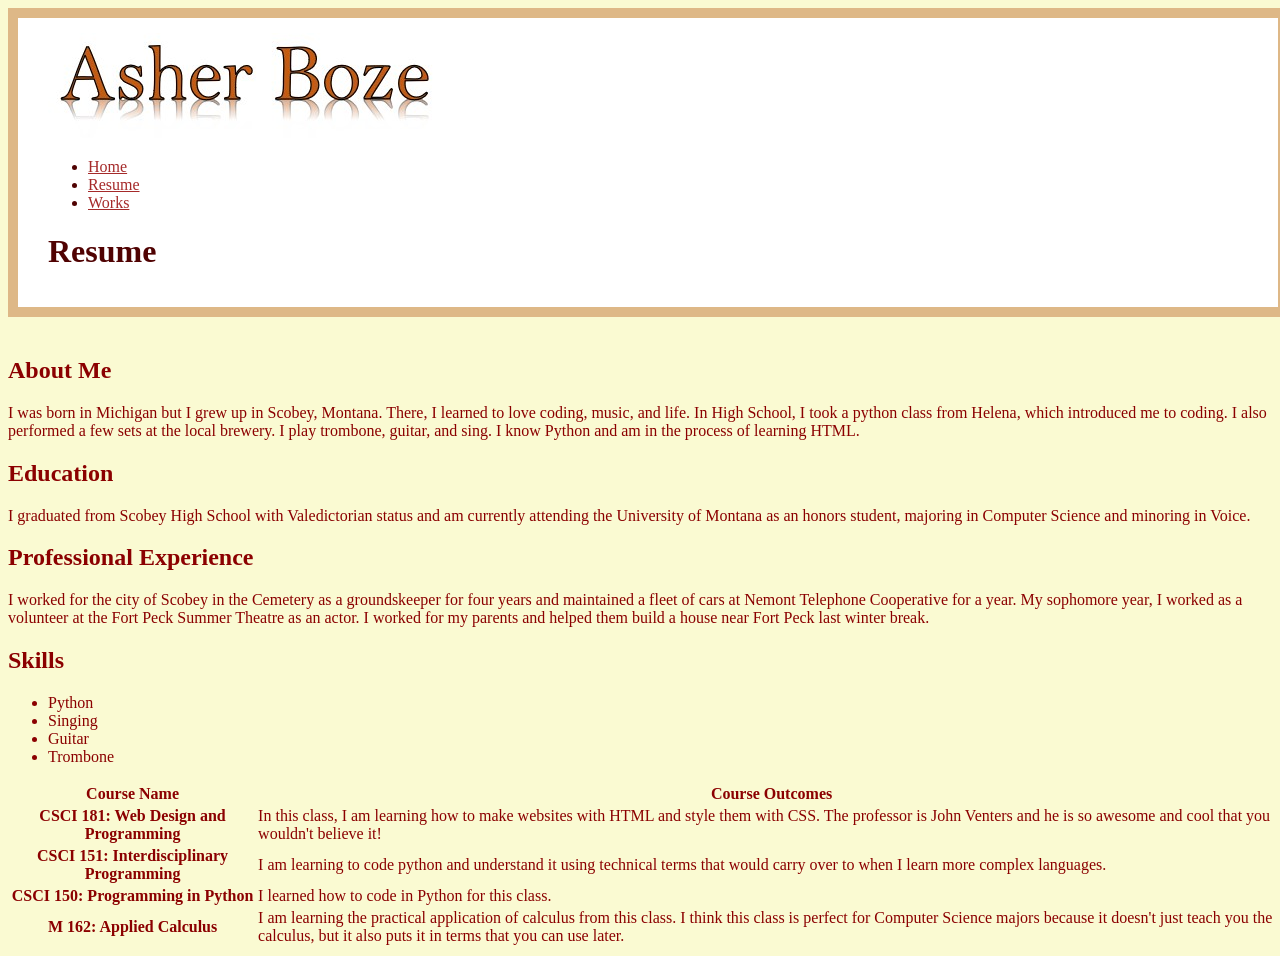
==== resume.html @ 5504fce7 "Copied Different Repository Due to a myriad of issues, I had to copy this repository." ====
<!doctype html>
<html lang="en">
  <head>
    <meta charset="UTF-8" />
    <meta name="viewport" content="width=device-width, initial-scale=1.0" />
    <link rel="stylesheet" href="./styles/styles.css" />
    <title>Practice Web Page</title>
  </head>
  <body>
    <header id="Page-header">
      <img src="./Images/Asher Boze Logo.jpg" alt="Logo of Name" />
      <nav>
        <ul>
          <li><a href="index.html">Home</a></li>
          <li><a href="resume.html">Resume</a></li>
          <li><a href="works.html">Works</a></li>
        </ul>
      </nav>
      <h1>Resume</h1>
    </header>

    <main class="body_text">
      <header>
        <h2>About Me</h2>
      </header>

      <p>
        I was born in Michigan but I grew up in Scobey, Montana. There, I
        learned to love coding, music, and life. In High School, I took a python
        class from Helena, which introduced me to coding. I also performed a few
        sets at the local brewery. I play trombone, guitar, and sing. I know
        Python and am in the process of learning HTML.
      </p>

      <header>
        <h2>Education</h2>
      </header>

      <p>
        I graduated from Scobey High School with Valedictorian status and am
        currently attending the University of Montana as an honors student,
        majoring in Computer Science and minoring in Voice.
      </p>

      <header>
        <h2>Professional Experience</h2>
      </header>

      <p>
        I worked for the city of Scobey in the Cemetery as a groundskeeper for
        four years and maintained a fleet of cars at Nemont Telephone
        Cooperative for a year. My sophomore year, I worked as a volunteer at
        the Fort Peck Summer Theatre as an actor. I worked for my parents and
        helped them build a house near Fort Peck last winter break.
      </p>

      <header>
        <h2>Skills</h2>
      </header>

      <ul>
        <li>Python</li>
        <li>Singing</li>
        <li>Guitar</li>
        <li>Trombone</li>
      </ul>

      <table>
        <thead>
          <tr>
            <th scope="col">Course Name</th>
            <th scope="col">Course Outcomes</th>
          </tr>
        </thead>
        <tbody>
          <tr>
            <th scope="row">CSCI 181: Web Design and Programming</th>
            <td>
              In this class, I am learning how to make websites with HTML and
              style them with CSS. The professor is John Venters and he is so
              awesome and cool that you wouldn't believe it!
            </td>
          </tr>
          <tr>
            <th scope="row">CSCI 151: Interdisciplinary Programming</th>
            <td>
              I am learning to code python and understand it using technical
              terms that would carry over to when I learn more complex
              languages.
            </td>
          </tr>
          <tr>
            <th scope="row">CSCI 150: Programming in Python</th>
            <td>I learned how to code in Python for this class.</td>
          </tr>
          <tr>
            <th scope="row">M 162: Applied Calculus</th>
            <td>
              I am learning the practical application of calculus from this
              class. I think this class is perfect for Computer Science majors
              because it doesn't just teach you the calculus, but it also puts
              it in terms that you can use later.
            </td>
          </tr>
        </tbody>
      </table>
    </main>
  </body>
</html>
---- styles/styles.css ----
@import url("https://fonts.googleapis.com/css2?family=Roboto:wght@400;700&display=swap");

html {
  font-size: 16px;
  box-sizing: border-box;
  background-color: lightgoldenrodyellow;
}

body {
  max-width: 100%;
  overflow-x: hidden;
  width: 100vw;
}

main {
  width: 100%;
  max-width: 100%;
}

#Page-header {
  background-color: white;
  border: 10px solid burlywood;
  color: rgb(80, 2, 2);
  padding: 15px 30px;
  position: sticky;
  top: 0;
  z-index: 100;
}

#Page-header nav a {
  color: brown;
}

#Page-header nav a:hover {
  color: darkred;
}

.body_text {
  color: darkred;
  font-family: "Times New Roman", Times, serif;
  padding-top: 20px;
}

.body_text a {
  color: brown;
}

.body_text a:hover {
  color: darkred;
}

.body_text h1 {
  color: rgb(100, 4, 4);
}

.body_text h2 {
  color: darkred;
}

.body_text h3 {
  color: rgb(120, 10, 10);
}

.body_text h4 {
  color: rgb(140, 20, 20);
}

.body_text h5 {
  color: rgb(160, 30, 30);
}

.body_text small {
  color: #a01e1e;
}

.cards {
  background-color: white;
  border: 10px solid burlywood;
  border-radius: 10px;
  color: rgb(80, 2, 2);
  padding: 15px 30px;
  box-shadow: 0 2px 8px rgba(0, 0, 0, 0.1);
  margin-bottom: 25px;
}
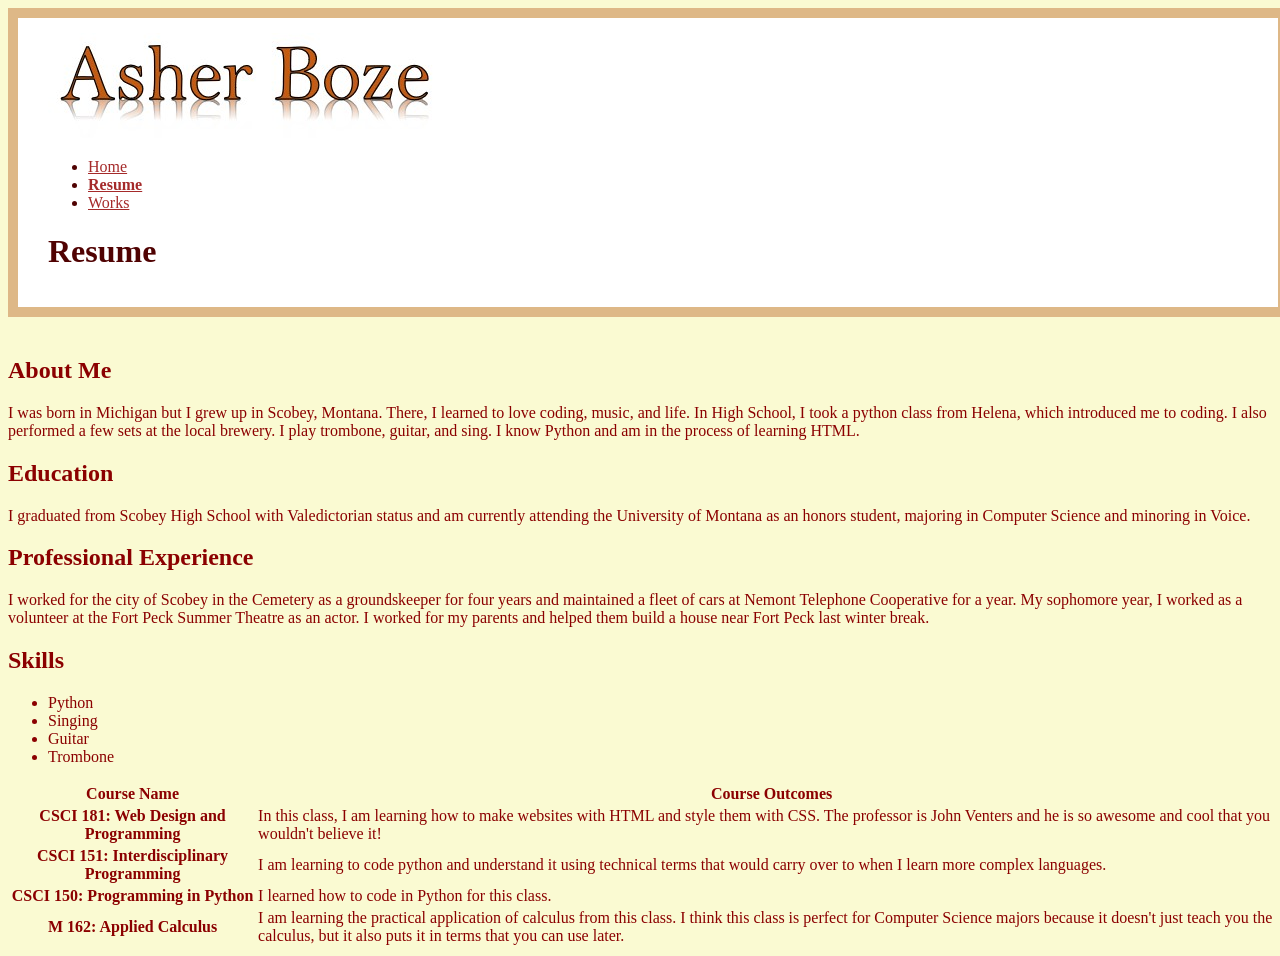
==== commit 2cd6bf0f: "Added Accessibility I added some aria labels and a skip link." ====
--- a/resume.html
+++ b/resume.html
@@ -7,19 +7,20 @@
     <title>Practice Web Page</title>
   </head>
   <body>
+    <a href="#main-content" class="skip-link">Skip to main content</a>
     <header id="Page-header">
       <img src="./Images/Asher Boze Logo.jpg" alt="Logo of Name" />
-      <nav>
+      <nav aria-label="Main Navigation">
         <ul>
           <li><a href="index.html">Home</a></li>
-          <li><a href="resume.html">Resume</a></li>
+          <li><a href="resume.html" aria-current="page">Resume</a></li>
           <li><a href="works.html">Works</a></li>
         </ul>
       </nav>
       <h1>Resume</h1>
     </header>
 
-    <main class="body_text">
+    <main class="body_text" id="main-content">
       <header>
         <h2>About Me</h2>
       </header>
--- a/styles/styles.css
+++ b/styles/styles.css
@@ -1,4 +1,6 @@
 @import url("https://fonts.googleapis.com/css2?family=Roboto:wght@400;700&display=swap");
+
+@layer base {
 
 html {
   font-size: 16px;
@@ -15,6 +17,8 @@
 main {
   width: 100%;
   max-width: 100%;
+}
+
 }
 
 #Page-header {
@@ -82,3 +86,34 @@
   box-shadow: 0 2px 8px rgba(0, 0, 0, 0.1);
   margin-bottom: 25px;
 }
+
+.skip-link {
+  position: absolute;
+  left: -999px;
+  top: 0;
+  padding: 0.5rem 0.75rem;
+  background: brown; /* Feel free to adjust look and feel for your site */
+  color: black;
+  border-radius: 0.5rem;
+}
+
+.skip-link:focus {
+  left: 0.75rem;
+  top: 0.75rem;
+  z-index: 101;
+}
+
+#Page-header nav a[aria-current="page"] {
+  font-weight: bold;
+}
+
+@media (prefers-reduced-motion: reduce) {
+  * {
+    animation-duration: 0.01ms !important;
+    animation-iteration-count: 1 !important;
+    animation-delay: 0.01ms !important;
+    transition-duration: 0.01ms !important;
+    transition-delay: 0.01ms !important;
+    scroll-behavior: auto !important;
+  }
+}
